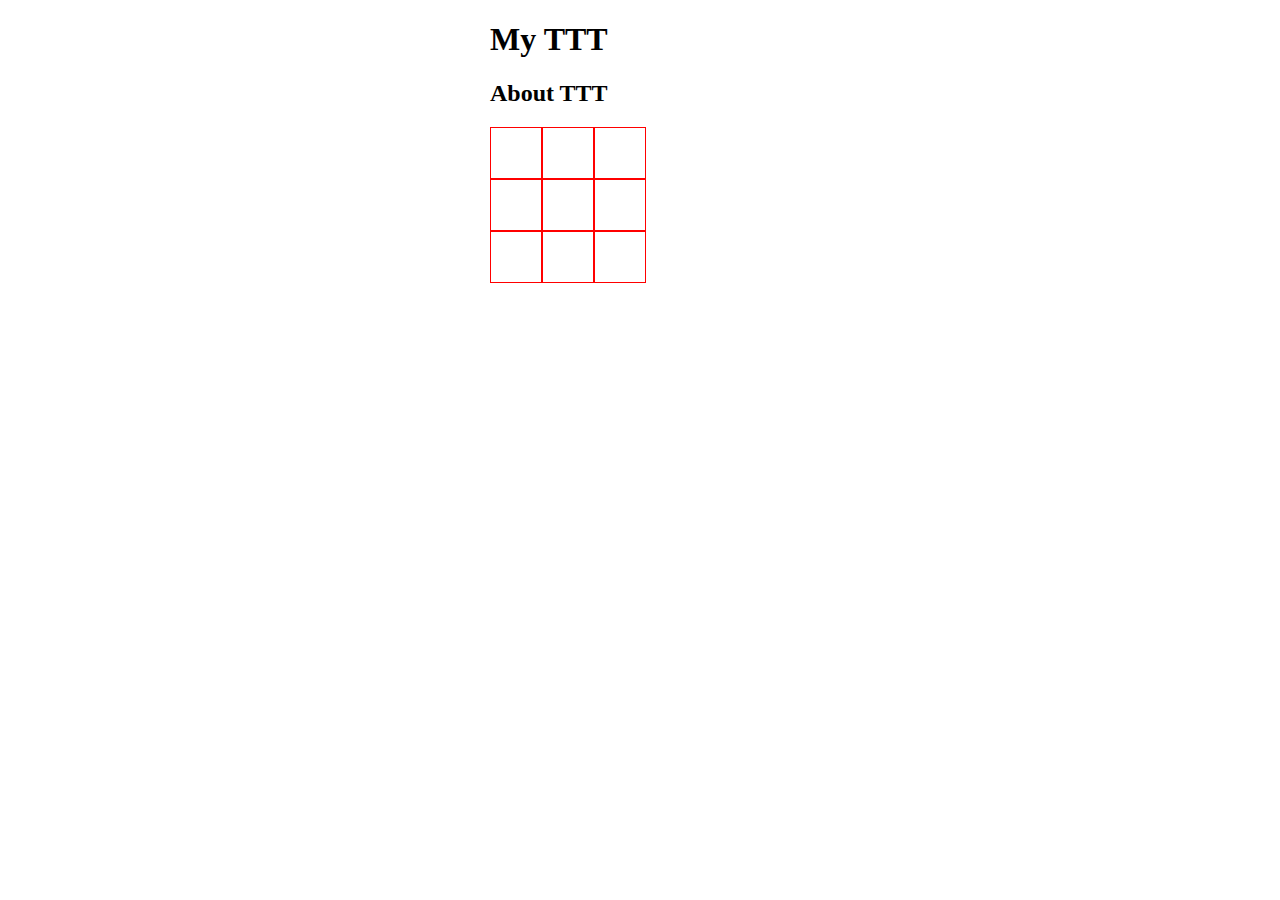
==== index.html @ 5359533d "Merge 75c67a19366aabbcd81c50e8364997b5044a6b3d into f43edfe090a3990438073ebf0c0644e236822e43" ====
<!DOCTYPE html>
<html lang="en">
<head>
    <meta charset="UTF-8">
    <title>Test</title>
    <link rel="stylesheet" href="./asset/css/style.css">
</head>
<body>
  <div class="container">
  <!-- Non box elements -->
  <h1>My TTT</h1>
  <h2>About TTT</h2>

  <!-- grid elements -->
  <div class="wrapper">
    <div class="box"></div>
    <div class="box"></div>
    <div class="box"></div>
    <div class="box"></div>
    <div class="box"></div>
    <div class="box"></div>
    <div class="box"></div>
    <div class="box"></div>
    <div class="box"></div>
  </div>
</div>
<script
  src="https://code.jquery.com/jquery-3.2.1.min.js"
  integrity="sha256-hwg4gsxgFZhOsEEamdOYGBf13FyQuiTwlAQgxVSNgt4="
  crossorigin="anonymous"></script>
  <script  src="./asset/js/dom.js" charset="UTF-8"></script>
<!-- <script src="./asset/js/main.js"></script> -->
<!-- <script src=".asset/js/script.js"></script>
<script src="./tic-tac-tester.js"></script> -->
</body>
</html>
---- asset/css/style.css ----
/*body {
  background-color: yellow;
} */

.container {
  width: 300px;
  margin: 0 auto;
}

.wrapper {
  /* border: 1px solid blue; */
  width: 156px;
  display: flex;
  flex-flow: row wrap;
}

.box {
  border: 1px solid red;
  width: 50px;
  height: 50px;
}
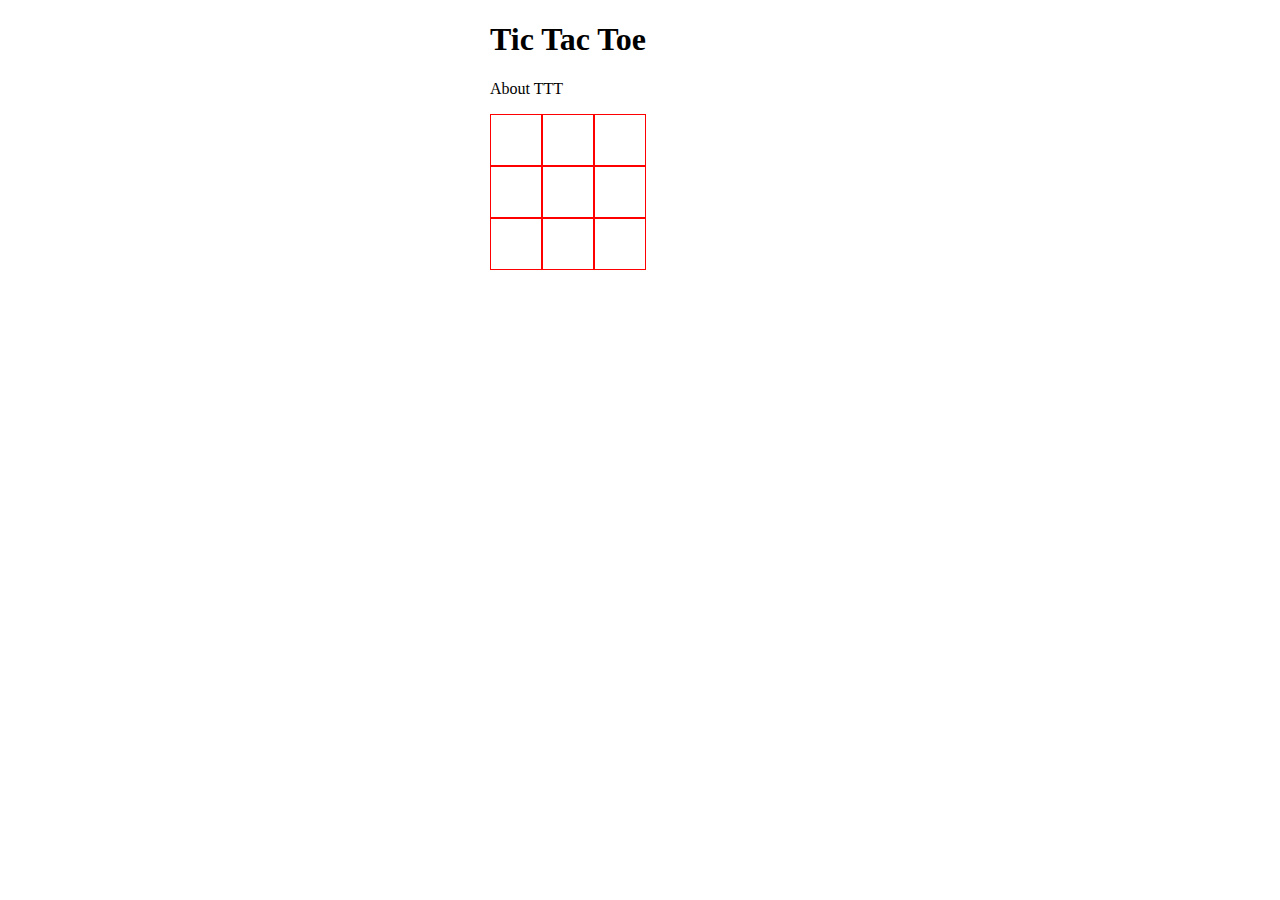
==== commit 6a59a372: "Merge ab0b570f2e0ea46262a3d13968198d90a4895a60 into f43edfe090a3990438073ebf0c0644e236822e43" ====
--- a/index.html
+++ b/index.html
@@ -2,14 +2,14 @@
 <html lang="en">
 <head>
     <meta charset="UTF-8">
-    <title>Test</title>
-    <link rel="stylesheet" href="./asset/css/style.css">
+    <title>TIC TAC TOE</title>
+    <link rel="stylesheet" href="/assets/css/style.css">
 </head>
 <body>
   <div class="container">
   <!-- Non box elements -->
-  <h1>My TTT</h1>
-  <h2>About TTT</h2>
+  <h1>Tic Tac Toe</h1>
+  <p>About TTT</p>
 
   <!-- grid elements -->
   <div class="wrapper">
@@ -24,13 +24,14 @@
     <div class="box"></div>
   </div>
 </div>
+
 <script
   src="https://code.jquery.com/jquery-3.2.1.min.js"
   integrity="sha256-hwg4gsxgFZhOsEEamdOYGBf13FyQuiTwlAQgxVSNgt4="
   crossorigin="anonymous"></script>
-  <script  src="./asset/js/dom.js" charset="UTF-8"></script>
-<!-- <script src="./asset/js/main.js"></script> -->
-<!-- <script src=".asset/js/script.js"></script>
+<script src="dom.js" charset="utf-8"></script>
+<!-- <script src="/script.js"></script>
 <script src="./tic-tac-tester.js"></script> -->
+
 </body>
 </html>
--- a/assets/css/style.css
+++ b/assets/css/style.css
@@ -0,0 +1,30 @@
+body {
+  background: white;
+  -ms-transition: background 0.8s ease 0s;
+  -moz-transition: background 0.8s ease 0s;
+  -o-transition: background 0.8s ease 0s;
+  -webkit-transition: background 0.8s ease 0s;
+  transition: background 0.8s ease 0s;
+}
+
+/*.clicked {
+  background:rgbColor;
+}*/
+
+.container {
+  width: 300px;
+  margin: 0 auto;
+}
+
+.wrapper {
+  /* border: 1px solid blue; */
+  width: 156px;
+  display: flex;
+  flex-flow: row wrap;
+}
+
+.box {
+  border: 1px solid red;
+  width: 50px;
+  height: 50px;
+}
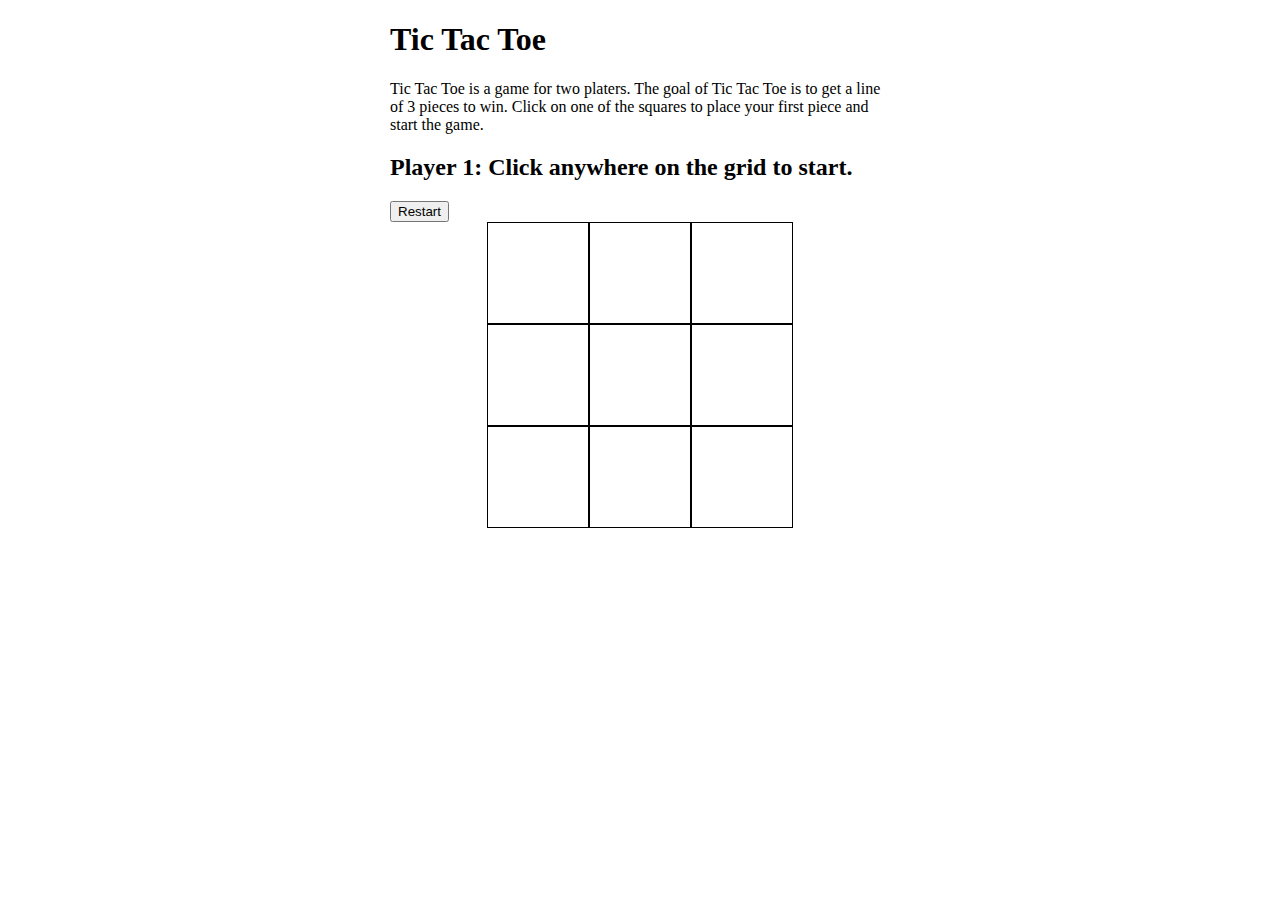
==== commit 591c7a9b: "Merge cb42c4e0dad64390a6d6806e31eb4c7613b4ae12 into f43edfe090a3990438073ebf0c0644e236822e43" ====
--- a/index.html
+++ b/index.html
@@ -2,36 +2,42 @@
 <html lang="en">
 <head>
     <meta charset="UTF-8">
-    <title>TIC TAC TOE</title>
-    <link rel="stylesheet" href="/assets/css/style.css">
+    <title>Tic Tac Toe</title>
+    <link rel="stylesheet" href="assets/css/style.css">
 </head>
 <body>
-  <div class="container">
-  <!-- Non box elements -->
-  <h1>Tic Tac Toe</h1>
-  <p>About TTT</p>
+  <div id="main">
+      <h1>Tic Tac Toe</h1>
+      <p>Tic Tac Toe is a game for two platers.
+        The goal of Tic Tac Toe is to get a line of 3 pieces to win.
+        Click on one of the squares to place your first piece and start the game.</p>
 
-  <!-- grid elements -->
-  <div class="wrapper">
-    <div class="box"></div>
-    <div class="box"></div>
-    <div class="box"></div>
-    <div class="box"></div>
-    <div class="box"></div>
-    <div class="box"></div>
-    <div class="box"></div>
-    <div class="box"></div>
-    <div class="box"></div>
-  </div>
-</div>
+        <h2 id="info">Player 1: Click anywhere on the grid to start.</h2>
+        <button type="button" id="restart">Restart</button>
+        <div id="game-board">
+          <!-- <div class="row"> -->
+            <div class="box" id="0"></div>
+            <div class="box" id="1"></div>
+            <div class="box" id="2"></div>
+          <!-- </div> -->
+          <!-- <div class="row"> -->
+            <div class="box" id="3"></div>
+            <div class="box" id="4"></div>
+            <div class="box" id="5"></div>
+          <!-- </div> -->
+          <!-- <div class="row"> -->
+            <div class="box" id="6"></div>
+            <div class="box" id="7"></div>
+            <div class="box" id="8"></div>
+          <!-- </div> -->
+        </div>
+        <!-- <p>Does it still work?</p> -->
 
-<script
-  src="https://code.jquery.com/jquery-3.2.1.min.js"
-  integrity="sha256-hwg4gsxgFZhOsEEamdOYGBf13FyQuiTwlAQgxVSNgt4="
-  crossorigin="anonymous"></script>
-<script src="dom.js" charset="utf-8"></script>
-<!-- <script src="/script.js"></script>
-<script src="./tic-tac-tester.js"></script> -->
-
+    </div>
+    <script src="https://code.jquery.com/jquery-3.2.1.min.js"></script>
+    <!-- <script src="assets/js/dom.js"></script> -->
+    <script src="assets/js/script.js"></script>
+    <!-- <script src="assets/js/tic-tac-tester.js"></script> -->
+  </body>
 </body>
 </html>
--- a/assets/css/style.css
+++ b/assets/css/style.css
@@ -1,30 +1,24 @@
-body {
-  background: white;
-  -ms-transition: background 0.8s ease 0s;
-  -moz-transition: background 0.8s ease 0s;
-  -o-transition: background 0.8s ease 0s;
-  -webkit-transition: background 0.8s ease 0s;
-  transition: background 0.8s ease 0s;
+.box {
+  border: 1px solid black;
+  height: 100px;
+  width: 100px;
+  /*display: inline-block;*/
+  /*margin: -2px;*/
 }
 
-/*.clicked {
-  background:rgbColor;
-}*/
+#game-board {
+  display: flex;
+  flex-wrap: wrap;
+  max-width: 306px;
+  margin: 0 auto;
+  /*border: 1px solid red;*/
+}
 
-.container {
-  width: 300px;
+#main {
+  width: 500px;
   margin: 0 auto;
 }
 
-.wrapper {
-  /* border: 1px solid blue; */
-  width: 156px;
-  display: flex;
-  flex-flow: row wrap;
+body {
+  transition: all 1s ease-in;
 }
-
-.box {
-  border: 1px solid red;
-  width: 50px;
-  height: 50px;
-}
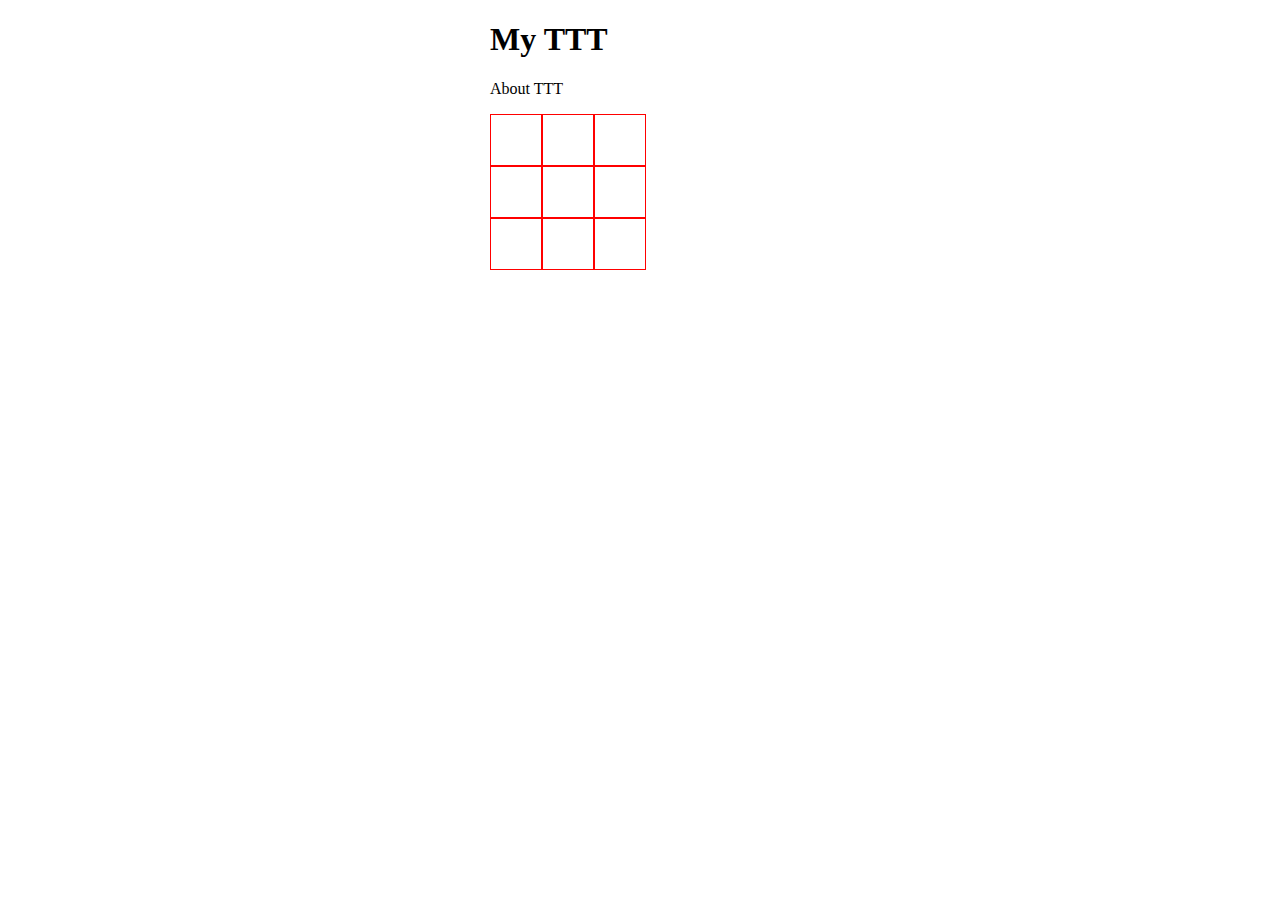
==== commit 6eba6a5c: "TTT first draft" ====
--- a/index.html
+++ b/index.html
@@ -3,41 +3,31 @@
 <head>
     <meta charset="UTF-8">
     <title>Tic Tac Toe</title>
+    <!-- <script src="./testing-the-tester.js"></script> -->
     <link rel="stylesheet" href="assets/css/style.css">
 </head>
 <body>
-  <div id="main">
-      <h1>Tic Tac Toe</h1>
-      <p>Tic Tac Toe is a game for two platers.
-        The goal of Tic Tac Toe is to get a line of 3 pieces to win.
-        Click on one of the squares to place your first piece and start the game.</p>
+  <div class="container">
+  <!-- Non box elements -->
+  <h1>My TTT</h1>
+  <p>About TTT</p>
 
-        <h2 id="info">Player 1: Click anywhere on the grid to start.</h2>
-        <button type="button" id="restart">Restart</button>
-        <div id="game-board">
-          <!-- <div class="row"> -->
-            <div class="box" id="0"></div>
-            <div class="box" id="1"></div>
-            <div class="box" id="2"></div>
-          <!-- </div> -->
-          <!-- <div class="row"> -->
-            <div class="box" id="3"></div>
-            <div class="box" id="4"></div>
-            <div class="box" id="5"></div>
-          <!-- </div> -->
-          <!-- <div class="row"> -->
-            <div class="box" id="6"></div>
-            <div class="box" id="7"></div>
-            <div class="box" id="8"></div>
-          <!-- </div> -->
-        </div>
-        <!-- <p>Does it still work?</p> -->
-
-    </div>
-    <script src="https://code.jquery.com/jquery-3.2.1.min.js"></script>
-    <!-- <script src="assets/js/dom.js"></script> -->
-    <script src="assets/js/script.js"></script>
-    <!-- <script src="assets/js/tic-tac-tester.js"></script> -->
-  </body>
+  <!-- grid elements -->
+  <div class="wrapper">
+    <div class="box" data-id="0"></div>
+    <div class="box" data-id="1" ></div>
+    <div class="box" data-id="2"></div>
+    <div class="box" data-id="3"></div>
+    <div class="box" data-id="4"></div>
+    <div class="box" data-id="5"></div>
+    <div class="box" data-id="6"></div>
+    <div class="box" data-id="7"></div>
+    <div class="box" data-id="8"></div>
+  </div>
+</div>
+<script src="https://code.jquery.com/jquery-3.2.1.min.js"></script>
+<script src="assets/js/tttdom.js"></script>
+<script src="assets/js/ttt.js"></script>
+<!-- <script src="./tic-tac-tester.js"></script> -->
 </body>
 </html>
--- a/assets/css/style.css
+++ b/assets/css/style.css
@@ -1,24 +1,26 @@
-.box {
-  border: 1px solid black;
-  height: 100px;
-  width: 100px;
-  /*display: inline-block;*/
-  /*margin: -2px;*/
-}
 
-#game-board {
-  display: flex;
-  flex-wrap: wrap;
-  max-width: 306px;
-  margin: 0 auto;
-  /*border: 1px solid red;*/
-}
-
-#main {
-  width: 500px;
+.container {
+  width: 300px;
   margin: 0 auto;
 }
 
-body {
-  transition: all 1s ease-in;
+.wrapper {
+  /* border: 1px solid blue; */
+  width: 156px;
+  display: flex;
+  flex-flow: row wrap;
 }
+
+.box {
+  border: 1px solid red;
+  width: 50px;
+  height: 50px;
+}
+
+.player1 {
+  background-color: yellow;
+}
+
+.player2 {
+  background-color: blue;
+}
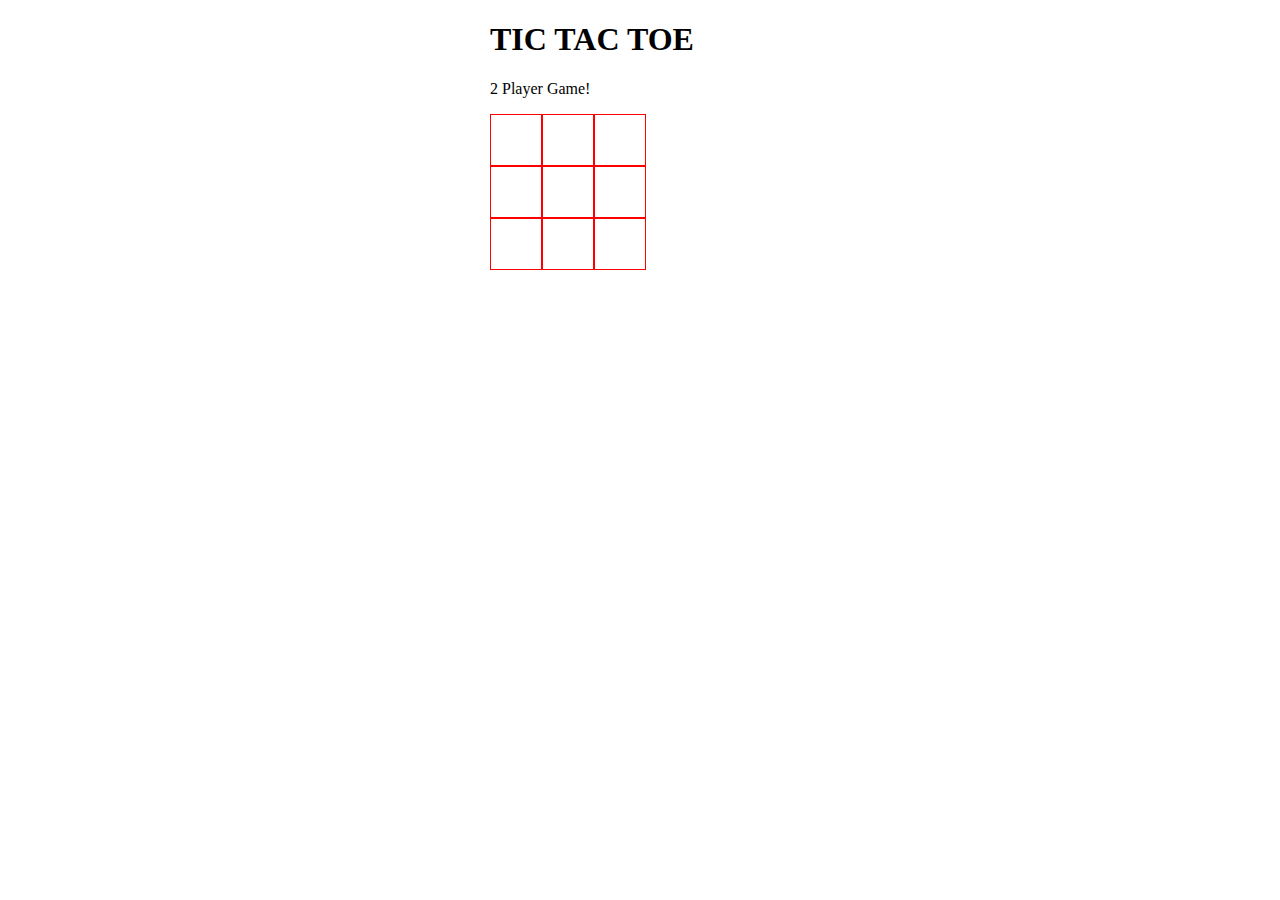
==== commit 872b3129: "whoWon print out winner stable. left with printing the player num in box" ====
--- a/index.html
+++ b/index.html
@@ -2,32 +2,36 @@
 <html lang="en">
 <head>
     <meta charset="UTF-8">
-    <title>Tic Tac Toe</title>
-    <!-- <script src="./testing-the-tester.js"></script> -->
-    <link rel="stylesheet" href="assets/css/style.css">
+    <title>TicTacToe</title>
+
+    <link rel="stylesheet" type="text/css" href="/assets/css/theme.css">
 </head>
 <body>
   <div class="container">
-  <!-- Non box elements -->
-  <h1>My TTT</h1>
-  <p>About TTT</p>
+    <!-- Non box elements -->
+    <h1>TIC TAC TOE</h1>
+    <p>2 Player Game!</p>
+    <div class = "winner"></div>
+  
+    <!-- grid elements -->
+    <div class="wrapper">
+      <div class="box" data-value="0"></div>
+      <div class="box" data-value="1"></div>
+      <div class="box" data-value="2"></div>
+      <div class="box" data-value="3"></div>
+      <div class="box" data-value="4"></div>
+      <div class="box" data-value="5"></div>
+      <div class="box" data-value="6"></div>
+      <div class="box" data-value="7"></div>
+      <div class="box" data-value="8"></div>
+    </div>
+  </div>
 
-  <!-- grid elements -->
-  <div class="wrapper">
-    <div class="box" data-id="0"></div>
-    <div class="box" data-id="1" ></div>
-    <div class="box" data-id="2"></div>
-    <div class="box" data-id="3"></div>
-    <div class="box" data-id="4"></div>
-    <div class="box" data-id="5"></div>
-    <div class="box" data-id="6"></div>
-    <div class="box" data-id="7"></div>
-    <div class="box" data-id="8"></div>
-  </div>
-</div>
-<script src="https://code.jquery.com/jquery-3.2.1.min.js"></script>
-<script src="assets/js/tttdom.js"></script>
-<script src="assets/js/ttt.js"></script>
-<!-- <script src="./tic-tac-tester.js"></script> -->
+  <!-- <script src="./testing-the-tester.js"></script> -->
+  <script src="https://code.jquery.com/jquery-3.2.1.js"></script>
+  <script src="/assets/js/script2.js"></script>
+  <!-- <script src="./script.js"></script>
+  <script src=".assets/js/tic-tac-tester.js"></script> -->
+
 </body>
 </html>
--- a/assets/css/theme.css
+++ b/assets/css/theme.css
@@ -0,0 +1,23 @@
+body {
+  background-color: white;
+  align: center;
+}
+
+.container {
+  width: 300px;
+  margin: 0 auto;
+}
+
+.wrapper {
+  /* border: 1px solid blue; */
+  width: 156px;
+  display: flex;
+  flex-flow: row wrap;
+}
+
+.box {
+  border: 1px solid red;
+  width: 50px;
+  height: 50px;
+  background-color:white;
+}
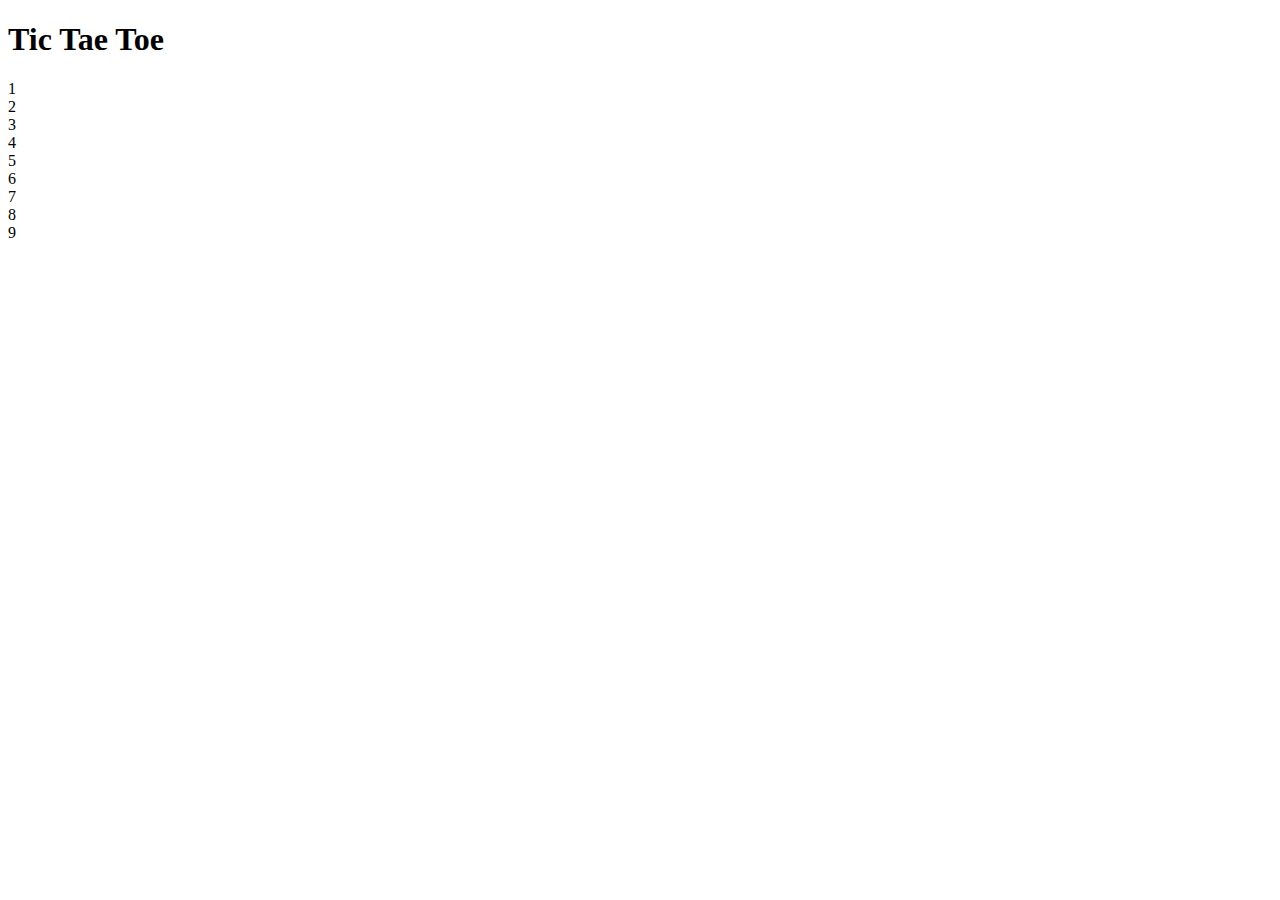
==== commit 87e061e1: "Merge 40f9246d852fd2d636b8a7efb54f267d3294cd07 into f43edfe090a3990438073ebf0c0644e236822e43" ====
--- a/index.html
+++ b/index.html
@@ -2,36 +2,31 @@
 <html lang="en">
 <head>
     <meta charset="UTF-8">
-    <title>TicTacToe</title>
-
-    <link rel="stylesheet" type="text/css" href="/assets/css/theme.css">
+    <title>Test</title>
+    <link href="/tic-tac-tester2/assets/css/style.css" rel="stylesheet" type="text/css">
 </head>
 <body>
-  <div class="container">
-    <!-- Non box elements -->
-    <h1>TIC TAC TOE</h1>
-    <p>2 Player Game!</p>
-    <div class = "winner"></div>
-  
-    <!-- grid elements -->
-    <div class="wrapper">
-      <div class="box" data-value="0"></div>
-      <div class="box" data-value="1"></div>
-      <div class="box" data-value="2"></div>
-      <div class="box" data-value="3"></div>
-      <div class="box" data-value="4"></div>
-      <div class="box" data-value="5"></div>
-      <div class="box" data-value="6"></div>
-      <div class="box" data-value="7"></div>
-      <div class="box" data-value="8"></div>
-    </div>
-  </div>
-
-  <!-- <script src="./testing-the-tester.js"></script> -->
-  <script src="https://code.jquery.com/jquery-3.2.1.js"></script>
-  <script src="/assets/js/script2.js"></script>
-  <!-- <script src="./script.js"></script>
-  <script src=".assets/js/tic-tac-tester.js"></script> -->
-
-</body>
+    <div class="container">
+      <h1>Tic Tae Toe</h1>
+        <div class="wrapper">
+          <div class="box" data-value=0>1</div>
+          <div class="box" data-value=1>2</div>
+          <div class="box" data-value=2>3</div>
+        </div>
+        <div class="wrapper">
+          <div class="box" data-value=3>4</div>
+          <div class="box" data-value=4>5</div>
+          <div class="box" data-value=5>6</div>
+        </div>
+        <div class="wrapper">
+          <div class="box" data-value=6>7</div>
+          <div class="box" data-value=7>8</div>
+          <div class="box" data-value=8>9</div>
+        </div>
+      </div>
+    <script src="https://code.jquery.com/jquery-3.2.1.min.js"></script>
+    <!-- <script src="/tic-tac-tester2/assets/js/practice.js" charset="UTF-8"></script> -->
+    <script src="/tic-tac-tester2/assets/js/script3-final.js"></script>
+    <!-- <script src="./tic-tact-test.js"></script> -->
+  </body>
 </html>
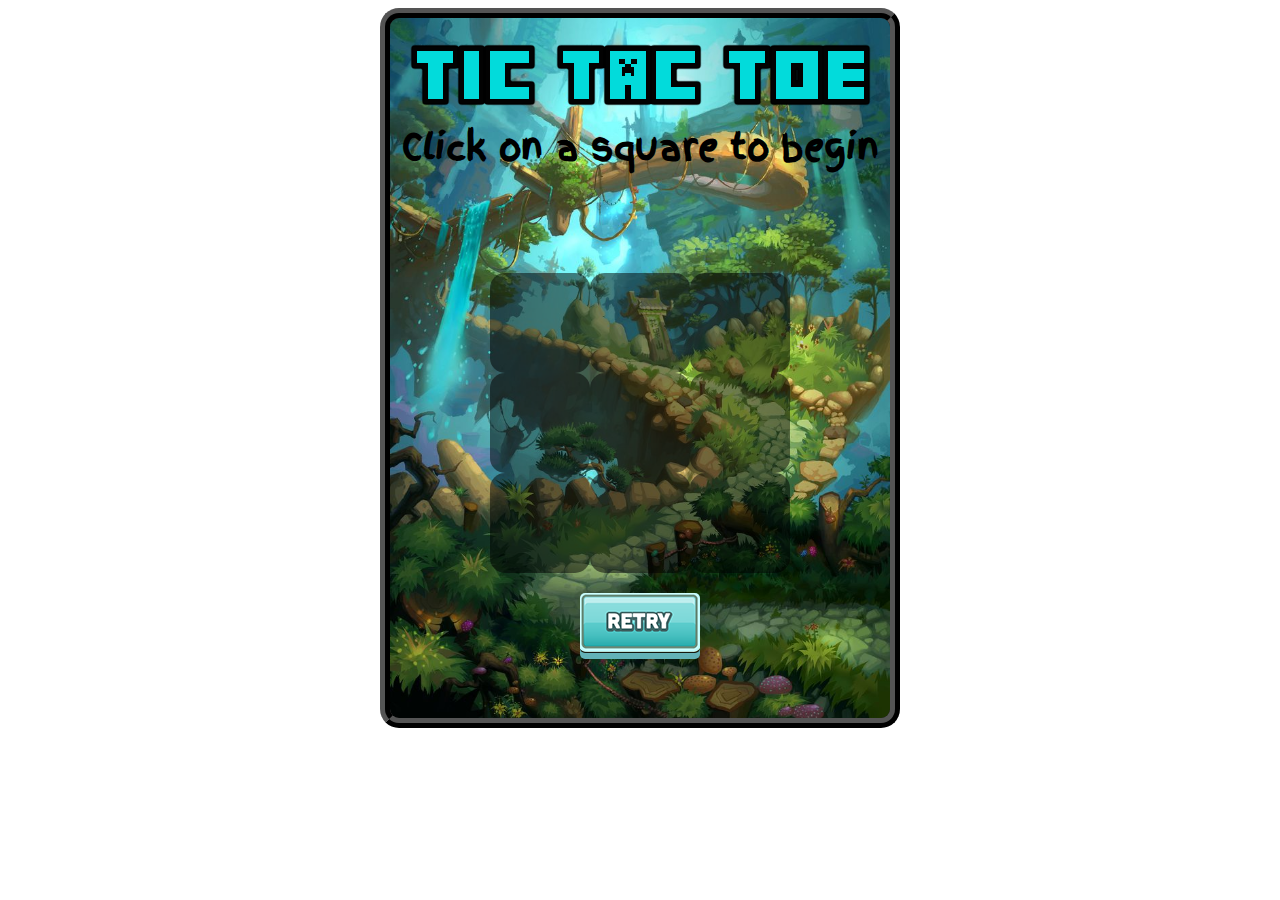
==== commit fbf3f671: "updated with working tic tac toe" ====
--- a/index.html
+++ b/index.html
@@ -2,31 +2,36 @@
 <html lang="en">
 <head>
     <meta charset="UTF-8">
-    <title>Test</title>
-    <link href="/tic-tac-tester2/assets/css/style.css" rel="stylesheet" type="text/css">
+    <title>Tic Tac Toe</title>
+    <link href="/assets/css/style.css" rel="stylesheet" type="text/css">
+    <link href='https://fonts.googleapis.com/css?family=Finger Paint' rel='stylesheet'>
 </head>
 <body>
-    <div class="container">
-      <h1>Tic Tae Toe</h1>
-        <div class="wrapper">
-          <div class="box" data-value=0>1</div>
-          <div class="box" data-value=1>2</div>
-          <div class="box" data-value=2>3</div>
-        </div>
-        <div class="wrapper">
-          <div class="box" data-value=3>4</div>
-          <div class="box" data-value=4>5</div>
-          <div class="box" data-value=5>6</div>
-        </div>
-        <div class="wrapper">
-          <div class="box" data-value=6>7</div>
-          <div class="box" data-value=7>8</div>
-          <div class="box" data-value=8>9</div>
-        </div>
-      </div>
-    <script src="https://code.jquery.com/jquery-3.2.1.min.js"></script>
-    <!-- <script src="/tic-tac-tester2/assets/js/practice.js" charset="UTF-8"></script> -->
-    <script src="/tic-tac-tester2/assets/js/script3-final.js"></script>
-    <!-- <script src="./tic-tact-test.js"></script> -->
-  </body>
+  <div class="container">
+ <!-- Non box elements -->
+ <h1 id="currentplayer"><img src='/assets/images/titleText.png' alt=""></h1>
+ <h2 id="winner">Click on a square to begin</h2>
+
+ <!-- grid elements -->
+ <div class="wrapper">
+   <div class="box" data-index=0></div>
+   <div class="box" data-index=1></div>
+   <div class="box" data-index=2></div>
+   <div class="box" data-index=3></div>
+   <div class="box" data-index=4></div>
+   <div class="box" data-index=5></div>
+   <div class="box" data-index=6></div>
+   <div class="box" data-index=7></div>
+   <div class="box" data-index=8></div>
+ </div>
+ <button id="restart" type="button" name="restartgame"></button>
+</div>
+
+<script src="https://code.jquery.com/jquery-3.2.1.min.js"></script>
+<!-- <script src="/assets/js/dom.js" charset = "UTF-8"></script> -->
+<script src="/assets/js/script.js"></script>
+<script src="/assets/js/mainCode.js"></script>
+<!-- <script src="/assets/js/tic-tac-tester.js"></script> -->
+
+</body>
 </html>
--- a/assets/css/style.css
+++ b/assets/css/style.css
@@ -0,0 +1,60 @@
+
+
+h1,h2{
+  text-align: center;
+  color: black;
+  font-family: 'Finger Paint';
+  font-size: 35px;
+  margin-bottom: 0;
+}
+h2{
+  margin: 0 auto;
+}
+
+ .container {
+  width: 500px;
+  height: 700px;
+  margin: 0 auto;
+  background-image: url('/assets/images/tictactoebg.jpg');
+  border-radius: 19px;
+  background-size: 500px 700px;
+  border: 10px ridge black;
+}
+.player1{
+    background-image: url('/assets/images/player11.gif');
+    background-size: contain;
+}
+.player2{
+    background-image: url('/assets/images/player22.gif');
+      background-size: contain;
+}
+.wrapper {
+  /* border: 1px solid blue; */
+  padding: 100px;
+  width: 310px;
+  height: 220px;
+  display: flex;
+  flex-flow: row wrap;
+}
+
+.box {
+  border-radius: 15px;
+  width: 100px;
+  height: 100px;
+  background-color: rgba(0,0,0,0.5)
+}
+
+button{
+margin-left: 190px;
+border: none;
+width:120px;
+height: 60px;
+background-image: url('/assets/images/restartButton.png');
+background-position: left 540px bottom 300px;
+border-radius: 5px;
+box-shadow: 0 6px #63b2b7;
+}
+button:active {
+  box-shadow: 0 5px #2d827d;
+  transform: translateY(4px);
+}
